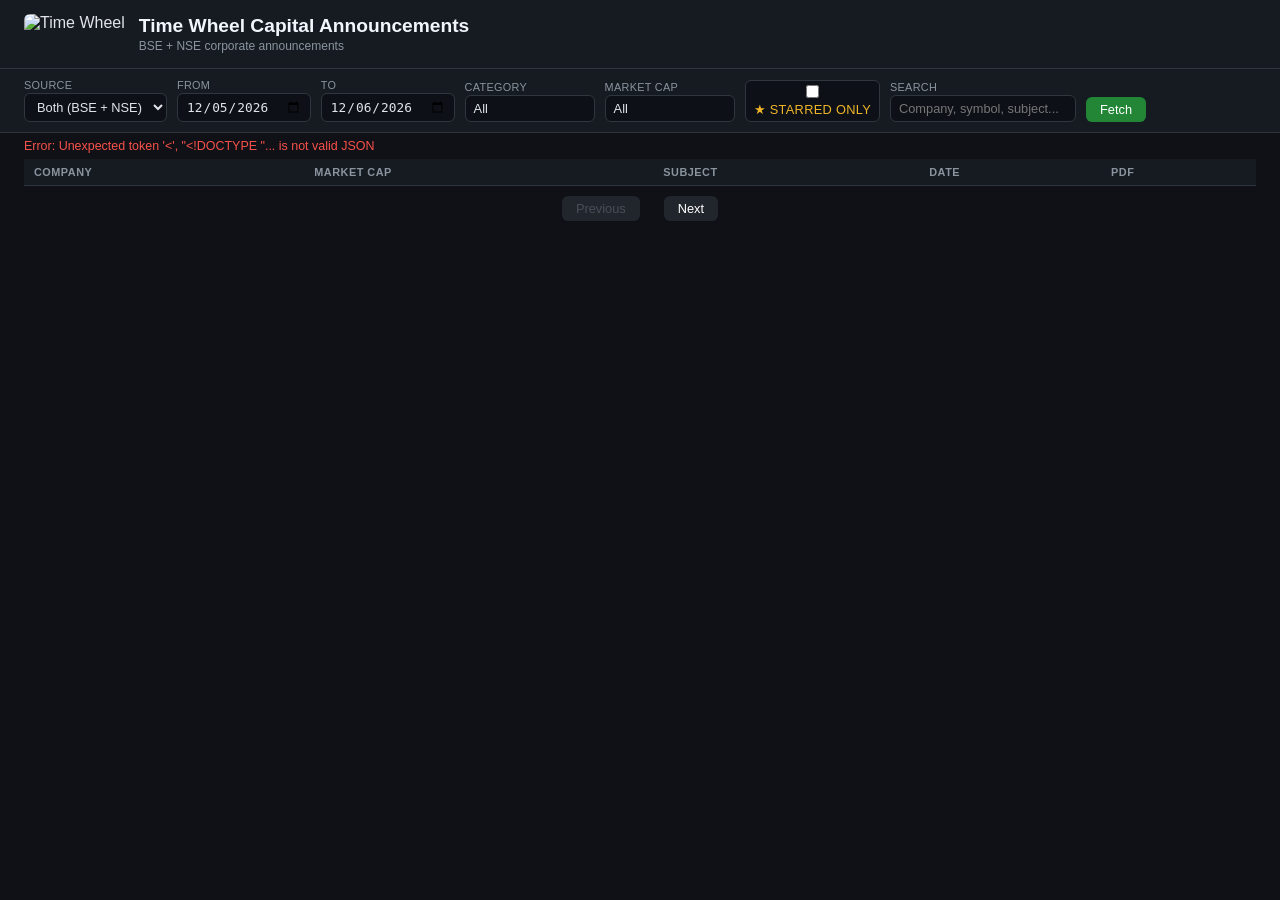
==== frontend/public/index.html @ be728100 "Initial commit: BSE + NSE Announcement Tracker - Backend: Flask app with BSE/NSE fetching, noise fil" ====
<!DOCTYPE html>
<html lang="en">
<head>
    <meta charset="UTF-8">
    <meta name="viewport" content="width=device-width, initial-scale=1.0">
    <title>Time Wheel Capital - Announcements</title>
    <link rel="stylesheet" href="style.css">
</head>
<body>
    <header>
        <div class="header-row">
            <img src="logo.png" alt="Time Wheel" class="header-logo">
            <div>
                <h1>Time Wheel Capital Announcements</h1>
                <p class="subtitle">BSE + NSE corporate announcements</p>
            </div>
        </div>
    </header>

    <div class="controls">
        <label>
            Source
            <select id="source">
                <option value="both" selected>Both (BSE + NSE)</option>
                <option value="bse">BSE Only</option>
                <option value="nse">NSE Only</option>
            </select>
        </label>
        <label>
            From
            <input type="date" id="fromDate">
        </label>
        <label>
            To
            <input type="date" id="toDate">
        </label>
        <div class="multi-select-wrap">
            <span class="multi-label">Category</span>
            <div class="multi-select" id="categoryFilter" tabindex="0">
                <span class="multi-select-text">All</span>
                <div class="multi-select-dropdown" id="categoryDropdown">
                </div>
            </div>
        </div>
        <div class="multi-select-wrap">
            <span class="multi-label">Market Cap</span>
            <div class="multi-select" id="mcapFilter" tabindex="0">
                <span class="multi-select-text">All</span>
                <div class="multi-select-dropdown">
                    <label class="check-item"><input type="checkbox" value="large" checked onchange="onMcapChange()"> Large Cap (20K+ Cr)</label>
                    <label class="check-item"><input type="checkbox" value="mid" checked onchange="onMcapChange()"> Mid Cap (5K-20K Cr)</label>
                    <label class="check-item"><input type="checkbox" value="small" checked onchange="onMcapChange()"> Small Cap (&lt;5K Cr)</label>
                    <label class="check-item"><input type="checkbox" value="na" checked onchange="onMcapChange()"> N/A</label>
                </div>
            </div>
        </div>
        <label class="star-filter-label">
            <input type="checkbox" id="starFilter" onchange="applyFilter()">
            &#9733; Starred Only
        </label>
        <label>
            Search
            <input type="text" id="searchBox" placeholder="Company, symbol, subject...">
        </label>
        <button id="fetchBtn" onclick="fetchAnnouncements()">Fetch</button>
    </div>

    <div id="status" class="status"></div>

    <div id="results">
        <table id="annTable">
            <thead>
                <tr>
                    <th>Company</th>
                    <th>Market Cap</th>
                    <th>Subject</th>
                    <th>Date</th>
                    <th>PDF</th>
                </tr>
            </thead>
            <tbody id="annBody"></tbody>
        </table>
    </div>

    <div class="pagination">
        <button id="prevBtn" onclick="changePage(-1)" disabled>Previous</button>
        <span id="pageInfo"></span>
        <button id="nextBtn" onclick="changePage(1)">Next</button>
    </div>

    <script src="app.js"></script>
</body>
</html>
---- frontend/public/style.css ----
* {
    margin: 0;
    padding: 0;
    box-sizing: border-box;
}

body {
    font-family: -apple-system, BlinkMacSystemFont, "Segoe UI", Roboto, sans-serif;
    background: #0f1117;
    color: #e1e4e8;
    min-height: 100vh;
}

header {
    background: #161b22;
    border-bottom: 1px solid #30363d;
    padding: 14px 24px;
}

.header-row {
    display: flex;
    align-items: center;
    gap: 14px;
}

.header-logo {
    height: 40px;
    width: auto;
    border-radius: 6px;
}

header h1 {
    font-size: 1.2rem;
    color: #f0f6fc;
    font-weight: 600;
}

.subtitle {
    color: #8b949e;
    font-size: 0.75rem;
    margin-top: 2px;
}

.controls {
    padding: 10px 24px;
    background: #161b22;
    border-bottom: 1px solid #30363d;
    display: flex;
    flex-wrap: wrap;
    gap: 10px;
    align-items: flex-end;
}

label {
    display: flex;
    flex-direction: column;
    gap: 2px;
    font-size: 0.68rem;
    color: #8b949e;
    text-transform: uppercase;
    letter-spacing: 0.3px;
}

input[type="date"], input[type="text"], select {
    background: #0d1117;
    border: 1px solid #30363d;
    color: #e1e4e8;
    padding: 5px 8px;
    border-radius: 6px;
    font-size: 0.8rem;
}

input[type="text"] {
    min-width: 160px;
}

button {
    background: #238636;
    color: #fff;
    border: none;
    padding: 5px 14px;
    border-radius: 6px;
    cursor: pointer;
    font-size: 0.8rem;
    font-weight: 500;
}

button:hover {
    background: #2ea043;
}

button:disabled {
    background: #21262d;
    color: #484f58;
    cursor: not-allowed;
}

.status {
    padding: 6px 24px;
    font-size: 0.78rem;
    color: #8b949e;
}

.status.error {
    color: #f85149;
}

.status.loading {
    color: #58a6ff;
}

#results {
    padding: 0 24px;
    overflow-x: auto;
}

table {
    width: 100%;
    border-collapse: collapse;
    font-size: 0.8rem;
}

thead th {
    background: #161b22;
    color: #8b949e;
    padding: 7px 10px;
    text-align: left;
    border-bottom: 1px solid #30363d;
    position: sticky;
    top: 0;
    font-weight: 600;
    text-transform: uppercase;
    font-size: 0.68rem;
    letter-spacing: 0.5px;
}

tbody tr {
    border-bottom: 1px solid #21262d;
}

tbody tr:hover {
    background: #161b22;
}

td {
    padding: 7px 10px;
    vertical-align: top;
}

.company-cell {
    min-width: 170px;
}

a.company-name {
    font-weight: 500;
    color: #f0f6fc;
    font-size: 0.82rem;
    text-decoration: none;
    display: block;
}

a.company-name:hover {
    color: #58a6ff;
    text-decoration: underline;
}

.scrip-code {
    font-size: 0.7rem;
    color: #8b949e;
    margin-top: 1px;
}

.mcap-cell {
    white-space: nowrap;
    font-weight: 500;
    font-size: 0.8rem;
}

.mcap-cell.large-cap {
    color: #3fb950;
}

.mcap-cell.mid-cap {
    color: #d29922;
}

.mcap-cell.small-cap {
    color: #8b949e;
}

.mcap-cell.na {
    color: #484f58;
    font-weight: 400;
}

.subject-cell {
    max-width: 420px;
    line-height: 1.35;
}

.category-badge {
    display: inline-block;
    background: #8957e522;
    color: #d2a8ff;
    padding: 1px 6px;
    border-radius: 10px;
    font-size: 0.65rem;
    font-weight: 500;
    margin-bottom: 2px;
}

.summary-text {
    font-size: 0.78rem;
    color: #c9d1d9;
    line-height: 1.3;
    margin-top: 2px;
}

.date-cell {
    white-space: nowrap;
    color: #8b949e;
    font-size: 0.78rem;
}

.attachment-link {
    color: #58a6ff;
    text-decoration: none;
    font-size: 0.75rem;
}

.attachment-link:hover {
    text-decoration: underline;
}

.exchange-badge {
    display: inline-block;
    padding: 0 4px;
    border-radius: 3px;
    font-size: 0.58rem;
    font-weight: 600;
    letter-spacing: 0.3px;
    vertical-align: middle;
}

.exchange-badge.bse {
    background: #d2992222;
    color: #d29922;
}

.exchange-badge.nse {
    background: #1f6feb22;
    color: #58a6ff;
}

.multi-select-wrap {
    display: flex;
    flex-direction: column;
    gap: 2px;
}

.multi-label {
    font-size: 0.68rem;
    color: #8b949e;
    text-transform: uppercase;
    letter-spacing: 0.3px;
}

.multi-select {
    position: relative;
    background: #0d1117;
    border: 1px solid #30363d;
    border-radius: 6px;
    padding: 5px 8px;
    cursor: pointer;
    min-width: 130px;
    font-size: 0.8rem;
    color: #e1e4e8;
}

.multi-select-text {
    pointer-events: none;
}

.multi-select-dropdown {
    display: none;
    position: absolute;
    top: 100%;
    left: -1px;
    right: -1px;
    background: #161b22;
    border: 1px solid #30363d;
    border-top: none;
    border-radius: 0 0 6px 6px;
    z-index: 100;
    max-height: 240px;
    overflow-y: auto;
}

.multi-select:focus .multi-select-dropdown,
.multi-select:focus-within .multi-select-dropdown {
    display: block;
}

.check-item {
    display: flex;
    align-items: center;
    gap: 6px;
    padding: 5px 10px;
    font-size: 0.78rem;
    color: #e1e4e8;
    cursor: pointer;
    text-transform: none;
    letter-spacing: 0;
    flex-direction: row;
}

.check-item:hover {
    background: #21262d;
}

.check-item input[type="checkbox"] {
    accent-color: #8957e5;
}

.pagination {
    padding: 10px 24px;
    display: flex;
    gap: 12px;
    align-items: center;
    justify-content: center;
}

.pagination button {
    background: #21262d;
}

.pagination button:hover:not(:disabled) {
    background: #30363d;
}

#pageInfo {
    font-size: 0.8rem;
    color: #8b949e;
}

/* Starred / high-priority rows */
.starred-row {
    background: #1a1f2b;
    border-left: 3px solid #f0b429;
}

.starred-row:hover {
    background: #1f2535;
}

.star-icon {
    color: #f0b429;
    font-size: 1rem;
    margin-right: 4px;
    vertical-align: middle;
}

.star-filter-label {
    display: flex;
    align-items: center;
    gap: 4px;
    font-size: 0.8rem;
    color: #f0b429;
    cursor: pointer;
    padding: 4px 8px;
    border: 1px solid #30363d;
    border-radius: 6px;
    background: #0d1117;
    align-self: flex-end;
}

.star-filter-label input {
    accent-color: #f0b429;
}

@media (max-width: 768px) {
    .controls {
        flex-direction: column;
    }
    .subject-cell {
        max-width: 200px;
    }
}
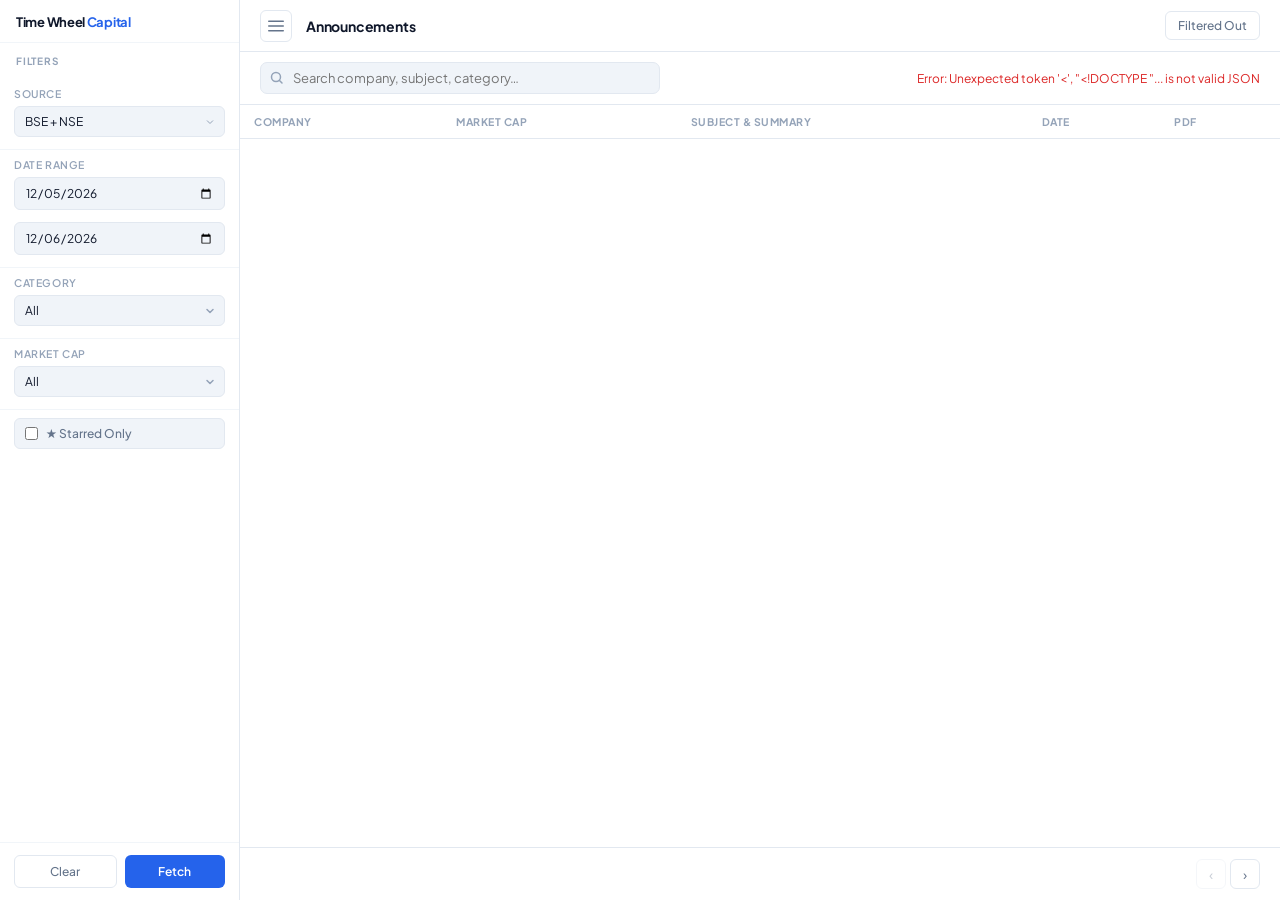
==== commit cff38784: "Add files via upload" ====
--- a/frontend/public/index.html
+++ b/frontend/public/index.html
@@ -3,91 +3,151 @@
 <head>
     <meta charset="UTF-8">
     <meta name="viewport" content="width=device-width, initial-scale=1.0">
-    <title>Time Wheel Capital - Announcements</title>
+    <title>Time Wheel Capital — Announcements</title>
+    <link rel="preconnect" href="https://fonts.googleapis.com">
+    <link rel="preconnect" href="https://fonts.gstatic.com" crossorigin>
+    <link href="https://fonts.googleapis.com/css2?family=Plus+Jakarta+Sans:wght@300;400;500;600;700&display=swap" rel="stylesheet">
     <link rel="stylesheet" href="style.css">
 </head>
 <body>
-    <header>
-        <div class="header-row">
-            <img src="logo.png" alt="Time Wheel" class="header-logo">
-            <div>
-                <h1>Time Wheel Capital Announcements</h1>
-                <p class="subtitle">BSE + NSE corporate announcements</p>
+
+<div class="app">
+
+    <!-- ── Sidebar ─────────────────────────────────────────── -->
+    <aside class="sidebar" id="sidebar">
+        <div class="sidebar-brand">
+            <img src="logo.png" alt="Time Wheel Capital" class="sidebar-logo" onerror="this.style.display='none'">
+            <span class="sidebar-brand-name">Time Wheel <span>Capital</span></span>
+        </div>
+
+        <div class="sidebar-section-title">Filters</div>
+
+        <div class="sidebar-body">
+
+            <div class="filter-group">
+                <label class="filter-label" for="source">Source</label>
+                <select id="source" class="filter-select">
+                    <option value="both" selected>BSE + NSE</option>
+                    <option value="bse">BSE Only</option>
+                    <option value="nse">NSE Only</option>
+                </select>
+            </div>
+
+            <div class="filter-group">
+                <label class="filter-label">Date Range</label>
+                <input type="date" id="fromDate" class="filter-input" placeholder="From">
+                <input type="date" id="toDate" class="filter-input" style="margin-top:6px;" placeholder="To">
+            </div>
+
+            <div class="filter-group">
+                <span class="filter-label">Category</span>
+                <div class="multi-select-wrap">
+                    <div class="multi-select" id="categoryFilter" tabindex="0">
+                        <span class="multi-select-text">All</span>
+                        <svg class="select-chevron" width="12" height="12" viewBox="0 0 12 12" fill="none"><path d="M3 4.5l3 3 3-3" stroke="currentColor" stroke-width="1.5" stroke-linecap="round" stroke-linejoin="round"/></svg>
+                        <div class="multi-select-dropdown" id="categoryDropdown"></div>
+                    </div>
+                </div>
+            </div>
+
+            <div class="filter-group">
+                <span class="filter-label">Market Cap</span>
+                <div class="multi-select-wrap">
+                    <div class="multi-select" id="mcapFilter" tabindex="0">
+                        <span class="multi-select-text">All</span>
+                        <svg class="select-chevron" width="12" height="12" viewBox="0 0 12 12" fill="none"><path d="M3 4.5l3 3 3-3" stroke="currentColor" stroke-width="1.5" stroke-linecap="round" stroke-linejoin="round"/></svg>
+                        <div class="multi-select-dropdown">
+                            <label class="check-item"><input type="checkbox" value="large" checked onchange="onMcapChange()"> Large Cap (20K+ Cr)</label>
+                            <label class="check-item"><input type="checkbox" value="mid" checked onchange="onMcapChange()"> Mid Cap (5K–20K Cr)</label>
+                            <label class="check-item"><input type="checkbox" value="small" checked onchange="onMcapChange()"> Small Cap (&lt;5K Cr)</label>
+                            <label class="check-item"><input type="checkbox" value="na" checked onchange="onMcapChange()"> N/A</label>
+                        </div>
+                    </div>
+                </div>
+            </div>
+
+            <div class="filter-group">
+                <label class="star-filter-label">
+                    <input type="checkbox" id="starFilter" onchange="applyFilter()">
+                    <span>★ Starred Only</span>
+                </label>
+            </div>
+
+        </div><!-- /sidebar-body -->
+
+        <div class="sidebar-footer">
+            <button class="btn-clear" onclick="clearFilters()">Clear</button>
+            <button class="btn-apply" id="fetchBtn" onclick="fetchAnnouncements()">Fetch</button>
+        </div>
+    </aside>
+
+    <!-- ── Main ───────────────────────────────────────────── -->
+    <div class="main">
+
+        <!-- Header -->
+        <header class="header">
+            <button class="sidebar-toggle" id="sidebarToggle" onclick="toggleSidebar()" title="Toggle filters">
+                <svg width="16" height="16" viewBox="0 0 16 16" fill="none"><rect y="2.5" width="16" height="1.5" rx="0.75" fill="currentColor"/><rect y="7.25" width="16" height="1.5" rx="0.75" fill="currentColor"/><rect y="12" width="16" height="1.5" rx="0.75" fill="currentColor"/></svg>
+            </button>
+            <div class="header-title">Announcements</div>
+            <div class="header-right">
+                <a href="filtered.html" class="btn-ghost">Filtered Out</a>
+            </div>
+        </header>
+
+        <!-- Toolbar -->
+        <div class="toolbar">
+            <div class="search-wrap">
+                <svg class="search-icon" width="14" height="14" viewBox="0 0 14 14" fill="none"><circle cx="6" cy="6" r="4.5" stroke="currentColor" stroke-width="1.5"/><path d="M9.5 9.5L12 12" stroke="currentColor" stroke-width="1.5" stroke-linecap="round"/></svg>
+                <input type="text" id="searchBox" class="search-input" placeholder="Search company, subject, category…">
+            </div>
+            <div class="toolbar-right">
+                <div id="status" class="status"></div>
             </div>
         </div>
-    </header>
 
-    <div class="controls">
-        <label>
-            Source
-            <select id="source">
-                <option value="both" selected>Both (BSE + NSE)</option>
-                <option value="bse">BSE Only</option>
-                <option value="nse">NSE Only</option>
-            </select>
-        </label>
-        <label>
-            From
-            <input type="date" id="fromDate">
-        </label>
-        <label>
-            To
-            <input type="date" id="toDate">
-        </label>
-        <div class="multi-select-wrap">
-            <span class="multi-label">Category</span>
-            <div class="multi-select" id="categoryFilter" tabindex="0">
-                <span class="multi-select-text">All</span>
-                <div class="multi-select-dropdown" id="categoryDropdown">
-                </div>
+        <!-- Table -->
+        <div id="results" class="table-wrap">
+            <table id="annTable">
+                <thead>
+                    <tr>
+                        <th>Company</th>
+                        <th>Market Cap</th>
+                        <th>Subject &amp; Summary</th>
+                        <th>Date</th>
+                        <th>PDF</th>
+                    </tr>
+                </thead>
+                <tbody id="annBody"></tbody>
+            </table>
+        </div>
+
+        <!-- Pagination -->
+        <div class="pagination">
+            <span id="pageInfo" class="page-info"></span>
+            <div class="page-btns">
+                <button id="prevBtn" class="page-btn" onclick="changePage(-1)" disabled>‹</button>
+                <button id="nextBtn" class="page-btn" onclick="changePage(1)">›</button>
             </div>
         </div>
-        <div class="multi-select-wrap">
-            <span class="multi-label">Market Cap</span>
-            <div class="multi-select" id="mcapFilter" tabindex="0">
-                <span class="multi-select-text">All</span>
-                <div class="multi-select-dropdown">
-                    <label class="check-item"><input type="checkbox" value="large" checked onchange="onMcapChange()"> Large Cap (20K+ Cr)</label>
-                    <label class="check-item"><input type="checkbox" value="mid" checked onchange="onMcapChange()"> Mid Cap (5K-20K Cr)</label>
-                    <label class="check-item"><input type="checkbox" value="small" checked onchange="onMcapChange()"> Small Cap (&lt;5K Cr)</label>
-                    <label class="check-item"><input type="checkbox" value="na" checked onchange="onMcapChange()"> N/A</label>
-                </div>
-            </div>
-        </div>
-        <label class="star-filter-label">
-            <input type="checkbox" id="starFilter" onchange="applyFilter()">
-            &#9733; Starred Only
-        </label>
-        <label>
-            Search
-            <input type="text" id="searchBox" placeholder="Company, symbol, subject...">
-        </label>
-        <button id="fetchBtn" onclick="fetchAnnouncements()">Fetch</button>
-    </div>
 
-    <div id="status" class="status"></div>
+    </div><!-- /main -->
+</div><!-- /app -->
 
-    <div id="results">
-        <table id="annTable">
-            <thead>
-                <tr>
-                    <th>Company</th>
-                    <th>Market Cap</th>
-                    <th>Subject</th>
-                    <th>Date</th>
-                    <th>PDF</th>
-                </tr>
-            </thead>
-            <tbody id="annBody"></tbody>
-        </table>
-    </div>
-
-    <div class="pagination">
-        <button id="prevBtn" onclick="changePage(-1)" disabled>Previous</button>
-        <span id="pageInfo"></span>
-        <button id="nextBtn" onclick="changePage(1)">Next</button>
-    </div>
-
-    <script src="app.js"></script>
+<script src="app.js"></script>
+<script>
+    function toggleSidebar() {
+        document.getElementById('sidebar').classList.toggle('collapsed');
+    }
+    function clearFilters() {
+        document.getElementById('searchBox').value = '';
+        document.getElementById('starFilter').checked = false;
+        document.querySelectorAll('#categoryDropdown input').forEach(cb => cb.checked = true);
+        document.querySelectorAll('#mcapFilter .check-item input').forEach(cb => cb.checked = true);
+        updateMultiSelectText('categoryFilter', 'categoryDropdown');
+        onMcapChange();
+        applyFilter();
+    }
+</script>
 </body>
 </html>
--- a/frontend/public/style.css
+++ b/frontend/public/style.css
@@ -1,388 +1,510 @@
-* {
-    margin: 0;
-    padding: 0;
-    box-sizing: border-box;
-}
-
+/* ── Reset ─────────────────────────────────────────────────── */
+*, *::before, *::after { box-sizing: border-box; margin: 0; padding: 0; }
+html, body, #root { height: 100%; }
 body {
-    font-family: -apple-system, BlinkMacSystemFont, "Segoe UI", Roboto, sans-serif;
-    background: #0f1117;
-    color: #e1e4e8;
-    min-height: 100vh;
-}
-
-header {
-    background: #161b22;
-    border-bottom: 1px solid #30363d;
-    padding: 14px 24px;
-}
-
-.header-row {
-    display: flex;
-    align-items: center;
-    gap: 14px;
-}
-
-.header-logo {
-    height: 40px;
-    width: auto;
-    border-radius: 6px;
-}
-
-header h1 {
-    font-size: 1.2rem;
-    color: #f0f6fc;
+    font-family: 'Plus Jakarta Sans', -apple-system, BlinkMacSystemFont, sans-serif;
+    background: #F0F4F9;
+    color: #0F172A;
+    height: 100vh;
+    overflow: hidden;
+}
+
+/* ── Tokens ─────────────────────────────────────────────────── */
+:root {
+    --bg: #F0F4F9;
+    --surface: #FFFFFF;
+    --border: #E2E8F0;
+    --border-light: #F1F5F9;
+    --text-primary: #0F172A;
+    --text-secondary: #64748B;
+    --text-muted: #94A3B8;
+    --accent: #2563EB;
+    --accent-hover: #1D4ED8;
+    --accent-light: #EFF6FF;
+    --accent-mid: #BFDBFE;
+    --positive: #059669;
+    --positive-light: #ECFDF5;
+    --negative: #DC2626;
+    --negative-light: #FEF2F2;
+    --warning: #D97706;
+    --warning-light: #FFFBEB;
+    --sidebar-w: 240px;
+    --header-h: 52px;
+}
+
+/* ── Scrollbar ───────────────────────────────────────────────── */
+::-webkit-scrollbar { width: 5px; height: 5px; }
+::-webkit-scrollbar-track { background: transparent; }
+::-webkit-scrollbar-thumb { background: var(--border); border-radius: 3px; }
+
+/* ── Layout ──────────────────────────────────────────────────── */
+.app { display: flex; height: 100vh; overflow: hidden; }
+
+/* ── Sidebar ─────────────────────────────────────────────────── */
+.sidebar {
+    width: var(--sidebar-w);
+    background: var(--surface);
+    border-right: 1px solid var(--border);
+    display: flex;
+    flex-direction: column;
+    overflow: hidden;
+    flex-shrink: 0;
+    transition: width 0.2s ease;
+}
+.sidebar.collapsed { width: 0; }
+
+.sidebar-brand {
+    display: flex;
+    align-items: center;
+    gap: 9px;
+    padding: 14px 16px 12px;
+    border-bottom: 1px solid var(--border-light);
+    flex-shrink: 0;
+}
+.sidebar-logo { height: 26px; width: auto; flex-shrink: 0; }
+.sidebar-brand-name {
+    font-size: 13px;
+    font-weight: 700;
+    color: var(--text-primary);
+    letter-spacing: -0.3px;
+    white-space: nowrap;
+}
+.sidebar-brand-name span { color: var(--accent); }
+
+.sidebar-section-title {
+    font-size: 10px;
+    font-weight: 700;
+    color: var(--text-muted);
+    text-transform: uppercase;
+    letter-spacing: 0.8px;
+    padding: 12px 16px 4px;
+    flex-shrink: 0;
+}
+
+.sidebar-body {
+    flex: 1;
+    overflow-y: auto;
+    padding: 8px 0 0;
+}
+
+.filter-group {
+    padding: 8px 14px 12px;
+    display: flex;
+    flex-direction: column;
+    gap: 6px;
+}
+.filter-group + .filter-group {
+    border-top: 1px solid var(--border-light);
+}
+
+.filter-label {
+    font-size: 10.5px;
     font-weight: 600;
-}
-
-.subtitle {
-    color: #8b949e;
-    font-size: 0.75rem;
-    margin-top: 2px;
-}
-
-.controls {
-    padding: 10px 24px;
-    background: #161b22;
-    border-bottom: 1px solid #30363d;
-    display: flex;
-    flex-wrap: wrap;
-    gap: 10px;
-    align-items: flex-end;
-}
-
-label {
-    display: flex;
-    flex-direction: column;
-    gap: 2px;
-    font-size: 0.68rem;
-    color: #8b949e;
+    color: var(--text-muted);
     text-transform: uppercase;
-    letter-spacing: 0.3px;
-}
-
-input[type="date"], input[type="text"], select {
-    background: #0d1117;
-    border: 1px solid #30363d;
-    color: #e1e4e8;
-    padding: 5px 8px;
-    border-radius: 6px;
-    font-size: 0.8rem;
-}
-
-input[type="text"] {
-    min-width: 160px;
-}
-
-button {
-    background: #238636;
-    color: #fff;
-    border: none;
-    padding: 5px 14px;
-    border-radius: 6px;
-    cursor: pointer;
-    font-size: 0.8rem;
-    font-weight: 500;
-}
-
-button:hover {
-    background: #2ea043;
-}
-
-button:disabled {
-    background: #21262d;
-    color: #484f58;
-    cursor: not-allowed;
-}
-
-.status {
-    padding: 6px 24px;
-    font-size: 0.78rem;
-    color: #8b949e;
-}
-
-.status.error {
-    color: #f85149;
-}
-
-.status.loading {
-    color: #58a6ff;
-}
-
-#results {
-    padding: 0 24px;
-    overflow-x: auto;
-}
-
-table {
+    letter-spacing: 0.6px;
+    display: block;
+}
+
+.filter-input {
     width: 100%;
-    border-collapse: collapse;
-    font-size: 0.8rem;
-}
-
-thead th {
-    background: #161b22;
-    color: #8b949e;
     padding: 7px 10px;
-    text-align: left;
-    border-bottom: 1px solid #30363d;
-    position: sticky;
-    top: 0;
-    font-weight: 600;
-    text-transform: uppercase;
-    font-size: 0.68rem;
-    letter-spacing: 0.5px;
-}
-
-tbody tr {
-    border-bottom: 1px solid #21262d;
-}
-
-tbody tr:hover {
-    background: #161b22;
-}
-
-td {
-    padding: 7px 10px;
-    vertical-align: top;
-}
-
-.company-cell {
-    min-width: 170px;
-}
-
-a.company-name {
-    font-weight: 500;
-    color: #f0f6fc;
-    font-size: 0.82rem;
-    text-decoration: none;
-    display: block;
-}
-
-a.company-name:hover {
-    color: #58a6ff;
-    text-decoration: underline;
-}
-
-.scrip-code {
-    font-size: 0.7rem;
-    color: #8b949e;
-    margin-top: 1px;
-}
-
-.mcap-cell {
-    white-space: nowrap;
-    font-weight: 500;
-    font-size: 0.8rem;
-}
-
-.mcap-cell.large-cap {
-    color: #3fb950;
-}
-
-.mcap-cell.mid-cap {
-    color: #d29922;
-}
-
-.mcap-cell.small-cap {
-    color: #8b949e;
-}
-
-.mcap-cell.na {
-    color: #484f58;
-    font-weight: 400;
-}
-
-.subject-cell {
-    max-width: 420px;
-    line-height: 1.35;
-}
-
-.category-badge {
-    display: inline-block;
-    background: #8957e522;
-    color: #d2a8ff;
-    padding: 1px 6px;
-    border-radius: 10px;
-    font-size: 0.65rem;
-    font-weight: 500;
-    margin-bottom: 2px;
-}
-
-.summary-text {
-    font-size: 0.78rem;
-    color: #c9d1d9;
-    line-height: 1.3;
-    margin-top: 2px;
-}
-
-.date-cell {
-    white-space: nowrap;
-    color: #8b949e;
-    font-size: 0.78rem;
-}
-
-.attachment-link {
-    color: #58a6ff;
-    text-decoration: none;
-    font-size: 0.75rem;
-}
-
-.attachment-link:hover {
-    text-decoration: underline;
-}
-
-.exchange-badge {
-    display: inline-block;
-    padding: 0 4px;
-    border-radius: 3px;
-    font-size: 0.58rem;
-    font-weight: 600;
-    letter-spacing: 0.3px;
-    vertical-align: middle;
-}
-
-.exchange-badge.bse {
-    background: #d2992222;
-    color: #d29922;
-}
-
-.exchange-badge.nse {
-    background: #1f6feb22;
-    color: #58a6ff;
-}
-
-.multi-select-wrap {
-    display: flex;
-    flex-direction: column;
-    gap: 2px;
-}
-
-.multi-label {
-    font-size: 0.68rem;
-    color: #8b949e;
-    text-transform: uppercase;
-    letter-spacing: 0.3px;
-}
-
+    border-radius: 6px;
+    border: 1px solid var(--border);
+    background: var(--bg);
+    font-size: 12px;
+    font-family: inherit;
+    color: var(--text-primary);
+    outline: none;
+    transition: border-color 0.15s;
+}
+.filter-input:focus { border-color: var(--accent); background: #fff; }
+
+.filter-select {
+    width: 100%;
+    padding: 7px 28px 7px 10px;
+    border-radius: 6px;
+    border: 1px solid var(--border);
+    background: var(--bg);
+    font-size: 12px;
+    font-family: inherit;
+    color: var(--text-primary);
+    outline: none;
+    cursor: pointer;
+    transition: border-color 0.15s;
+    appearance: none;
+    background-image: url("data:image/svg+xml,%3Csvg xmlns='http://www.w3.org/2000/svg' width='12' height='12' viewBox='0 0 24 24' fill='none' stroke='%2394A3B8' stroke-width='2'%3E%3Cpath d='M6 9l6 6 6-6'/%3E%3C/svg%3E");
+    background-repeat: no-repeat;
+    background-position: right 8px center;
+}
+.filter-select:focus { border-color: var(--accent); }
+
+/* Multi-select */
+.multi-select-wrap { position: relative; }
 .multi-select {
     position: relative;
-    background: #0d1117;
-    border: 1px solid #30363d;
-    border-radius: 6px;
-    padding: 5px 8px;
-    cursor: pointer;
-    min-width: 130px;
-    font-size: 0.8rem;
-    color: #e1e4e8;
-}
-
-.multi-select-text {
-    pointer-events: none;
-}
+    background: var(--bg);
+    border: 1px solid var(--border);
+    border-radius: 6px;
+    padding: 7px 28px 7px 10px;
+    cursor: pointer;
+    font-size: 12px;
+    color: var(--text-primary);
+    font-family: inherit;
+    transition: border-color 0.15s;
+    display: flex;
+    align-items: center;
+}
+.multi-select:focus-within { border-color: var(--accent); }
+.multi-select-text { flex: 1; }
+.select-chevron { color: var(--text-muted); flex-shrink: 0; position: absolute; right: 8px; }
 
 .multi-select-dropdown {
     display: none;
     position: absolute;
-    top: 100%;
-    left: -1px;
-    right: -1px;
-    background: #161b22;
-    border: 1px solid #30363d;
-    border-top: none;
-    border-radius: 0 0 6px 6px;
-    z-index: 100;
-    max-height: 240px;
+    top: calc(100% + 2px);
+    left: 0;
+    right: 0;
+    background: var(--surface);
+    border: 1px solid var(--border);
+    border-radius: 7px;
+    z-index: 200;
+    max-height: 220px;
     overflow-y: auto;
-}
-
+    box-shadow: 0 8px 24px rgba(0,0,0,0.08);
+}
 .multi-select:focus .multi-select-dropdown,
-.multi-select:focus-within .multi-select-dropdown {
-    display: block;
-}
+.multi-select:focus-within .multi-select-dropdown { display: block; }
 
 .check-item {
     display: flex;
     align-items: center;
-    gap: 6px;
-    padding: 5px 10px;
-    font-size: 0.78rem;
-    color: #e1e4e8;
-    cursor: pointer;
+    gap: 8px;
+    padding: 7px 12px;
+    font-size: 12px;
+    color: var(--text-primary);
+    cursor: pointer;
+    flex-direction: row;
     text-transform: none;
     letter-spacing: 0;
-    flex-direction: row;
-}
-
-.check-item:hover {
-    background: #21262d;
-}
-
-.check-item input[type="checkbox"] {
-    accent-color: #8957e5;
-}
-
+    font-weight: 400;
+    transition: background 0.1s;
+}
+.check-item:hover { background: var(--accent-light); }
+.check-item input[type="checkbox"] { accent-color: var(--accent); width: 13px; height: 13px; flex-shrink: 0; }
+
+/* Starred filter */
+.star-filter-label {
+    display: flex;
+    align-items: center;
+    gap: 8px;
+    font-size: 12px;
+    font-weight: 500;
+    color: var(--text-secondary);
+    cursor: pointer;
+    padding: 7px 10px;
+    border: 1px solid var(--border);
+    border-radius: 6px;
+    background: var(--bg);
+    transition: all 0.15s;
+}
+.star-filter-label:hover { border-color: #F59E0B; color: #B45309; background: #FFFBEB; }
+.star-filter-label input { accent-color: #F59E0B; width: 13px; height: 13px; }
+
+.sidebar-footer {
+    padding: 12px 14px;
+    border-top: 1px solid var(--border-light);
+    display: flex;
+    gap: 8px;
+    flex-shrink: 0;
+}
+.btn-clear {
+    flex: 1;
+    padding: 8px;
+    border-radius: 6px;
+    font-size: 12px;
+    font-weight: 500;
+    color: var(--text-secondary);
+    cursor: pointer;
+    border: 1px solid var(--border);
+    background: none;
+    font-family: inherit;
+    transition: all 0.15s;
+}
+.btn-clear:hover { border-color: var(--negative); color: var(--negative); }
+.btn-apply {
+    flex: 1;
+    padding: 8px;
+    border-radius: 6px;
+    font-size: 12px;
+    font-weight: 600;
+    color: #fff;
+    cursor: pointer;
+    border: none;
+    background: var(--accent);
+    font-family: inherit;
+    transition: background 0.15s;
+}
+.btn-apply:hover { background: var(--accent-hover); }
+.btn-apply:disabled { background: var(--text-muted); cursor: not-allowed; }
+
+/* ── Main ────────────────────────────────────────────────────── */
+.main { flex: 1; display: flex; flex-direction: column; overflow: hidden; min-width: 0; }
+
+/* ── Header ──────────────────────────────────────────────────── */
+.header {
+    height: var(--header-h);
+    background: var(--surface);
+    border-bottom: 1px solid var(--border);
+    display: flex;
+    align-items: center;
+    padding: 0 20px;
+    gap: 14px;
+    flex-shrink: 0;
+}
+.sidebar-toggle {
+    width: 32px;
+    height: 32px;
+    border-radius: 6px;
+    border: 1px solid var(--border);
+    background: var(--surface);
+    cursor: pointer;
+    display: flex;
+    align-items: center;
+    justify-content: center;
+    color: var(--text-secondary);
+    transition: all 0.15s;
+    flex-shrink: 0;
+}
+.sidebar-toggle:hover { border-color: var(--accent); color: var(--accent); background: var(--accent-light); }
+.header-title {
+    font-size: 14px;
+    font-weight: 700;
+    color: var(--text-primary);
+    letter-spacing: -0.2px;
+}
+.header-right { margin-left: auto; display: flex; align-items: center; gap: 8px; }
+.btn-ghost {
+    padding: 6px 12px;
+    border-radius: 6px;
+    font-size: 12px;
+    font-weight: 500;
+    color: var(--text-secondary);
+    cursor: pointer;
+    border: 1px solid var(--border);
+    background: var(--surface);
+    transition: all 0.15s;
+    display: inline-flex;
+    align-items: center;
+    gap: 6px;
+    font-family: inherit;
+    text-decoration: none;
+}
+.btn-ghost:hover { border-color: var(--accent); color: var(--accent); background: var(--accent-light); }
+
+/* ── Toolbar ─────────────────────────────────────────────────── */
+.toolbar {
+    padding: 10px 20px;
+    background: var(--surface);
+    border-bottom: 1px solid var(--border);
+    display: flex;
+    align-items: center;
+    gap: 12px;
+    flex-shrink: 0;
+}
+.search-wrap { position: relative; flex: 1; max-width: 400px; }
+.search-icon {
+    position: absolute;
+    left: 10px;
+    top: 50%;
+    transform: translateY(-50%);
+    color: var(--text-muted);
+    pointer-events: none;
+}
+.search-input {
+    width: 100%;
+    padding: 7px 10px 7px 32px;
+    border-radius: 7px;
+    border: 1px solid var(--border);
+    background: var(--bg);
+    font-size: 13px;
+    font-family: inherit;
+    color: var(--text-primary);
+    outline: none;
+    transition: all 0.15s;
+}
+.search-input:focus { border-color: var(--accent); background: #fff; box-shadow: 0 0 0 3px var(--accent-light); }
+.toolbar-right { margin-left: auto; }
+
+/* Status */
+.status { font-size: 12px; color: var(--text-muted); }
+.status.error { color: var(--negative); }
+.status.loading { color: var(--accent); }
+
+/* ── Table ───────────────────────────────────────────────────── */
+.table-wrap { flex: 1; overflow: auto; background: var(--surface); }
+
+table { width: 100%; border-collapse: collapse; font-size: 13px; }
+
+thead th {
+    position: sticky;
+    top: 0;
+    background: var(--surface);
+    padding: 10px 14px;
+    font-size: 10.5px;
+    font-weight: 700;
+    text-transform: uppercase;
+    letter-spacing: 0.5px;
+    color: var(--text-muted);
+    border-bottom: 1px solid var(--border);
+    text-align: left;
+    white-space: nowrap;
+    z-index: 1;
+}
+
+tbody tr {
+    border-bottom: 1px solid var(--border-light);
+    transition: background 0.1s;
+    cursor: pointer;
+}
+tbody tr:hover { background: var(--accent-light); }
+tbody tr:last-child { border-bottom: none; }
+
+td { padding: 10px 14px; vertical-align: top; }
+
+/* Company cell */
+.company-cell { min-width: 160px; max-width: 200px; }
+a.company-name {
+    font-weight: 600;
+    font-size: 13px;
+    color: var(--text-primary);
+    text-decoration: none;
+    display: block;
+    line-height: 1.3;
+}
+a.company-name:hover { color: var(--accent); }
+.scrip-code { font-size: 11px; color: var(--text-muted); margin-top: 3px; display: flex; align-items: center; gap: 4px; flex-wrap: wrap; }
+
+/* MCap cell */
+.mcap-cell { white-space: nowrap; font-size: 12px; font-weight: 500; }
+.mcap-cell.large-cap { color: var(--positive); }
+.mcap-cell.mid-cap { color: var(--warning); }
+.mcap-cell.small-cap { color: var(--text-secondary); }
+.mcap-cell.na { color: var(--text-muted); font-weight: 400; }
+
+/* Subject cell */
+.subject-cell { max-width: 480px; }
+
+/* Category badge (chip) */
+.category-badge {
+    display: inline-flex;
+    align-items: center;
+    padding: 2px 8px;
+    border-radius: 4px;
+    font-size: 10.5px;
+    font-weight: 600;
+    letter-spacing: 0.2px;
+    white-space: nowrap;
+    margin-bottom: 5px;
+    /* default */
+    background: var(--bg);
+    color: var(--text-secondary);
+    border: 1px solid var(--border);
+}
+/* Per-category colours via data attribute */
+.category-badge[data-cat="Results"]          { background: var(--positive-light); color: var(--positive); border: none; }
+.category-badge[data-cat="Dividend"]         { background: var(--warning-light);  color: var(--warning);  border: none; }
+.category-badge[data-cat="Board Meeting"]    { background: var(--accent-light);   color: var(--accent);   border: none; }
+.category-badge[data-cat="Acquisition"]      { background: var(--accent-light);   color: var(--accent);   border: none; }
+.category-badge[data-cat="Fund Raising"]     { background: var(--accent-light);   color: var(--accent);   border: none; }
+.category-badge[data-cat="Capital Structure"]{ background: var(--accent-light);   color: var(--accent);   border: none; }
+.category-badge[data-cat="Business Expansion"]{ background: var(--accent-light);  color: var(--accent);   border: none; }
+.category-badge[data-cat="Regulatory"]       { background: var(--negative-light); color: var(--negative); border: none; }
+.category-badge[data-cat="Allotment"]        { background: var(--warning-light);  color: var(--warning);  border: none; }
+
+/* AI summary */
+.summary-text {
+    font-size: 12px;
+    color: var(--text-secondary);
+    line-height: 1.5;
+    margin-top: 2px;
+}
+
+/* Date cell */
+.date-cell { white-space: nowrap; font-size: 12px; color: var(--text-secondary); }
+
+/* PDF link */
+.attachment-link {
+    font-size: 12px;
+    font-weight: 500;
+    color: var(--accent);
+    text-decoration: none;
+    padding: 3px 8px;
+    border-radius: 4px;
+    transition: background 0.15s;
+    white-space: nowrap;
+}
+.attachment-link:hover { background: var(--accent-light); }
+
+/* Exchange badge */
+.exchange-badge {
+    display: inline-flex;
+    align-items: center;
+    padding: 1px 5px;
+    border-radius: 3px;
+    font-size: 9.5px;
+    font-weight: 700;
+    letter-spacing: 0.3px;
+}
+.exchange-badge.bse { background: var(--warning-light); color: var(--warning); }
+.exchange-badge.nse { background: var(--accent-light);  color: var(--accent); }
+
+/* Starred rows */
+.starred-row { background: #FFFDF0; border-left: 3px solid #F59E0B; }
+.starred-row:hover { background: #FFF8DC; }
+.star-icon { color: #F59E0B; font-size: 13px; margin-right: 3px; vertical-align: middle; }
+
+/* Watchlist badge (from prototype) */
+.watchlist-badge {
+    display: inline-flex;
+    align-items: center;
+    font-size: 9.5px;
+    font-weight: 700;
+    color: #F59E0B;
+    background: #FFFBEB;
+    border: 1px solid #FDE68A;
+    border-radius: 3px;
+    padding: 1px 5px;
+    margin-left: 5px;
+    vertical-align: middle;
+}
+
+/* ── Pagination ───────────────────────────────────────────────── */
 .pagination {
-    padding: 10px 24px;
-    display: flex;
-    gap: 12px;
+    padding: 11px 20px;
+    background: var(--surface);
+    border-top: 1px solid var(--border);
+    display: flex;
+    align-items: center;
+    gap: 8px;
+    flex-shrink: 0;
+}
+.page-info { font-size: 12px; color: var(--text-muted); }
+.page-btns { margin-left: auto; display: flex; gap: 4px; }
+.page-btn {
+    width: 30px;
+    height: 30px;
+    border-radius: 6px;
+    border: 1px solid var(--border);
+    background: none;
+    font-size: 14px;
+    font-family: inherit;
+    cursor: pointer;
+    color: var(--text-secondary);
+    display: flex;
     align-items: center;
     justify-content: center;
-}
-
-.pagination button {
-    background: #21262d;
-}
-
-.pagination button:hover:not(:disabled) {
-    background: #30363d;
-}
-
-#pageInfo {
-    font-size: 0.8rem;
-    color: #8b949e;
-}
-
-/* Starred / high-priority rows */
-.starred-row {
-    background: #1a1f2b;
-    border-left: 3px solid #f0b429;
-}
-
-.starred-row:hover {
-    background: #1f2535;
-}
-
-.star-icon {
-    color: #f0b429;
-    font-size: 1rem;
-    margin-right: 4px;
-    vertical-align: middle;
-}
-
-.star-filter-label {
-    display: flex;
-    align-items: center;
-    gap: 4px;
-    font-size: 0.8rem;
-    color: #f0b429;
-    cursor: pointer;
-    padding: 4px 8px;
-    border: 1px solid #30363d;
-    border-radius: 6px;
-    background: #0d1117;
-    align-self: flex-end;
-}
-
-.star-filter-label input {
-    accent-color: #f0b429;
-}
-
-@media (max-width: 768px) {
-    .controls {
-        flex-direction: column;
-    }
-    .subject-cell {
-        max-width: 200px;
-    }
-}
+    transition: all 0.15s;
+}
+.page-btn:hover:not(:disabled) { border-color: var(--accent); color: var(--accent); background: var(--accent-light); }
+.page-btn:disabled { opacity: 0.35; cursor: not-allowed; }
